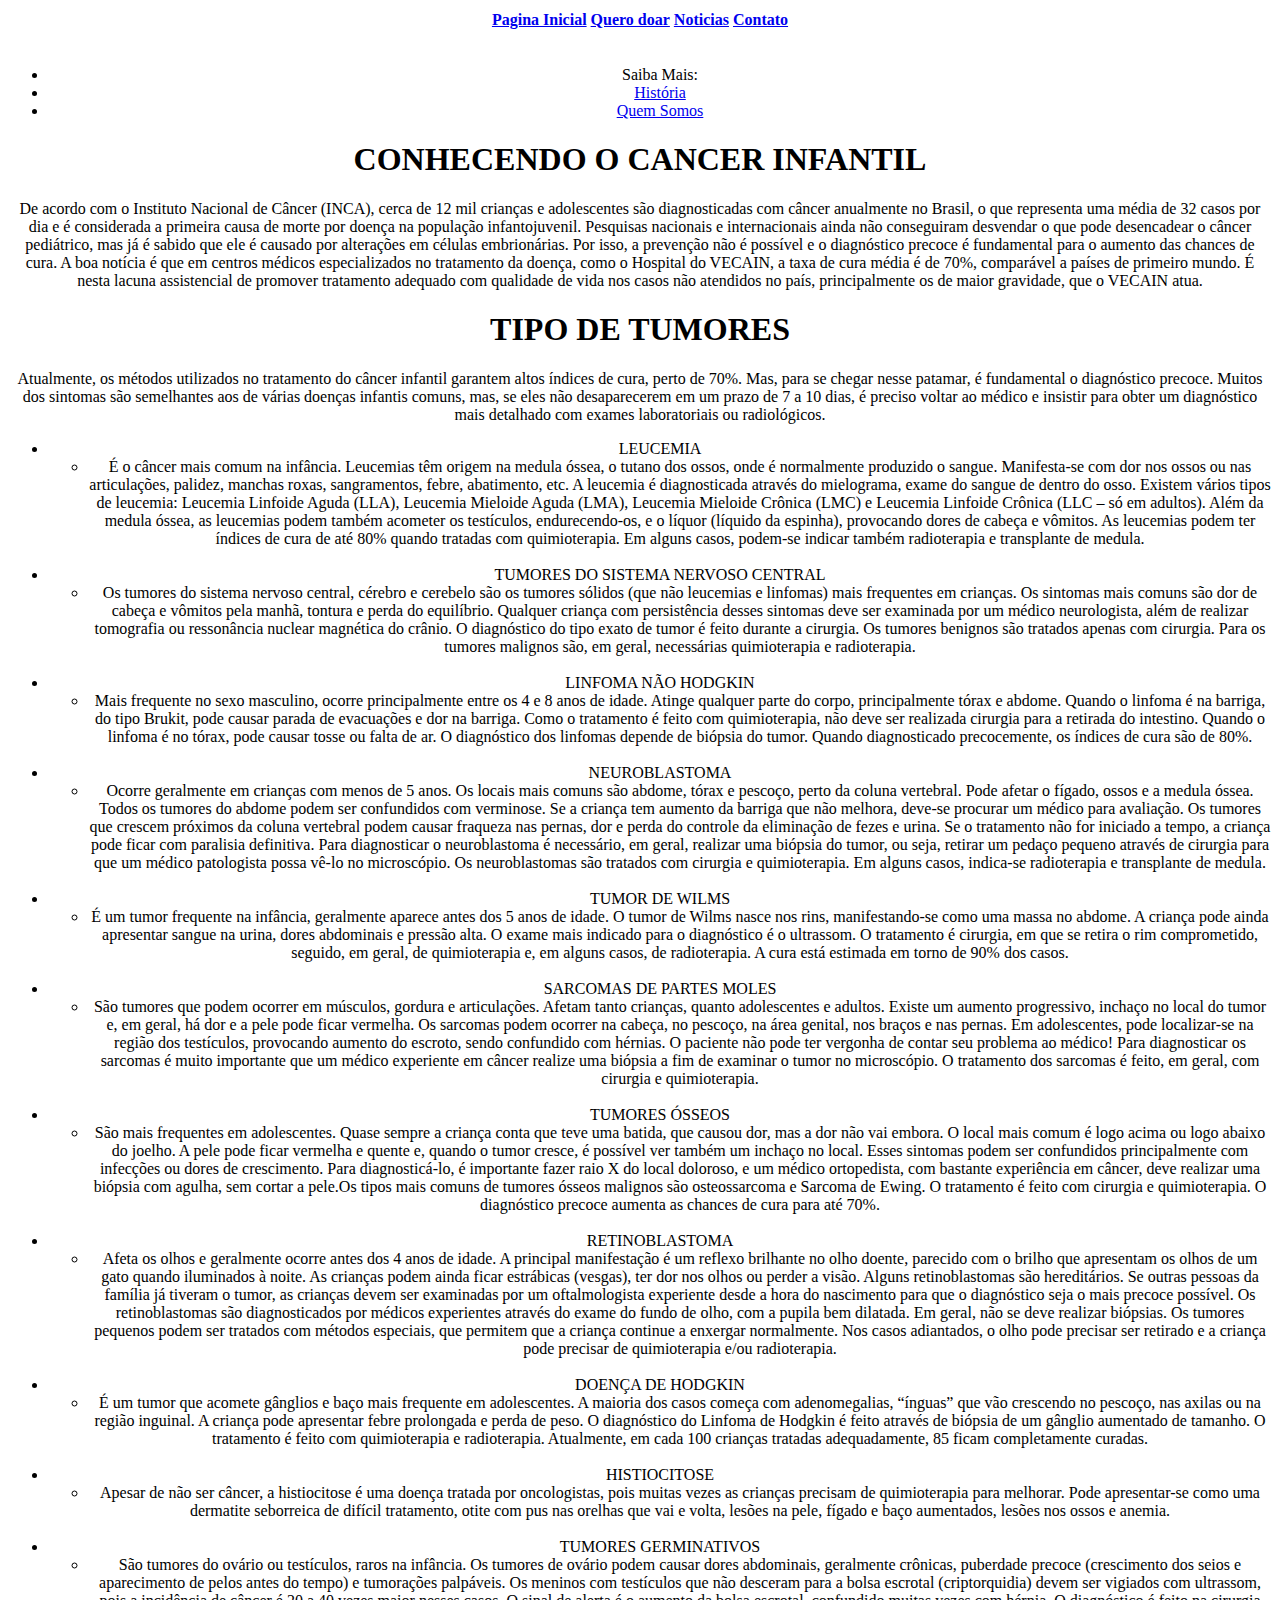
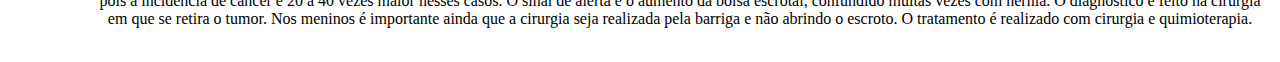
==== conhecendo_cancer.html @ ac243e57 "Add files via upload" ====
<!DOCTYPE html>
<html> <!-- Define um documento HTML -->
	<head>
		<meta charset="UTF-8"/>
		<title>CONHECENDO O CANCER INFANTIL</title>  <!-- titulo da pag-->
		<link rel="stylesheet" type="text/css" href="../CSS/cod1.css"> <!-- pega o css -->
	</head>

	<body> <!-- Corpo  -->
		<center>  <!-- Centralizar	  -->
		<header> <!--cabeçalho da pag--> 

		</header>
		
		<nav>  <!-- conjunto de links-->
			<table> <!-- Taabela  -->
				<tr> <!-- Linha  -->
					<th><a href="index.html" >Pagina Inicial</a> </th> <!--tag a: hiperlink, th: cabeçalho da table-->
					<th><a href="quero_doar.html" >Quero doar</a></th>
					<th><a href="noticias.html" >Noticias</a></th>
					<th><a href="contato.html" >Contato</a></th>
				</tr>
			</table>
		</nav> 
		</center>

		<section> <!-- define seções do doc -->
			 </br> <center>
			 <nav id=nav_submenu>
				<ul id=sublink> <!--lista--> 
				  <li id=sublink_cabec> Saiba Mais: </li>
				  <li id=sublink_linha><a href="história.html">História</a></li> <!-- li: item da lista -->
				  <li id=sublink_linha><a href="quem_somos.html">Quem Somos</a></li>
				</ul>
			  </nav>
			<center>
			
		
			
			
			
			<article id =article_QS> <!-- separar o conteudo indepente-->
				<h1 id=titulo1> CONHECENDO O CANCER INFANTIL </h1>
				<p> De acordo com o Instituto Nacional de Câncer (INCA), cerca de 12 mil crianças e adolescentes são diagnosticadas com câncer anualmente no Brasil, 
				o que representa uma média de 32 casos por dia e é considerada a primeira causa de morte por doença na população infantojuvenil.
				Pesquisas nacionais e internacionais ainda não conseguiram desvendar o que pode desencadear o câncer pediátrico, mas já é sabido que ele é causado 
				por alterações em células embrionárias. Por isso, a prevenção não é possível e o diagnóstico precoce é fundamental para o aumento das chances de cura.
				A boa notícia é que em centros médicos especializados no tratamento da doença, como o Hospital do VECAIN, a taxa de cura média é de 70%, 
				comparável a países de primeiro mundo. É nesta lacuna assistencial de promover tratamento adequado com qualidade de vida nos casos não atendidos no país, 
				principalmente os de maior gravidade, que o VECAIN atua.
				</p>
				
				<h1 id=titulo1> TIPO DE TUMORES </h1>
				<p> Atualmente, os métodos utilizados no tratamento do câncer infantil garantem altos índices de cura, perto de 70%. 
				Mas, para se chegar nesse patamar, é fundamental o diagnóstico precoce.
				Muitos dos sintomas são semelhantes aos de várias doenças infantis comuns, mas, se eles não desaparecerem em um prazo de 7 a 10 dias, 
				é preciso voltar ao médico e insistir para obter um diagnóstico mais detalhado com exames laboratoriais ou radiológicos.
				<ul>
				
					<li id=titulo2> LEUCEMIA </li>
						<ul>
							<li> É o câncer mais comum na infância. Leucemias têm origem na medula óssea, o tutano dos ossos, onde é normalmente produzido o sangue. 
							Manifesta-se com dor nos ossos ou nas articulações, palidez, manchas roxas, sangramentos, febre, abatimento, etc. 
							A leucemia é diagnosticada através do mielograma, exame do sangue de dentro do osso. 
							Existem vários tipos de leucemia: Leucemia Linfoide Aguda (LLA), Leucemia Mieloide Aguda (LMA), Leucemia Mieloide Crônica (LMC) e 
							Leucemia Linfoide Crônica (LLC – só em adultos).
							Além da medula óssea, as leucemias podem também acometer os testículos, endurecendo-os, e o líquor (líquido da espinha), 
							provocando dores de cabeça e vômitos. As leucemias podem ter índices de cura de até 80% quando tratadas com quimioterapia. 
							Em alguns casos, podem-se indicar também radioterapia e transplante de medula.
							</li> 
						</ul>
					</br>
					<li id=titulo2> TUMORES DO SISTEMA NERVOSO CENTRAL </li>
						<ul>
							<li> Os tumores do sistema nervoso central, cérebro e cerebelo são os tumores sólidos (que não leucemias e linfomas) mais frequentes em crianças. 
							Os sintomas mais comuns são dor de cabeça e vômitos pela manhã, tontura e perda do equilíbrio.
							Qualquer criança com persistência desses sintomas deve ser examinada por um médico neurologista, 
							além de realizar tomografia ou ressonância nuclear magnética do crânio. O diagnóstico do tipo exato de tumor é feito durante a cirurgia. 
							Os tumores benignos são tratados apenas com cirurgia. Para os tumores malignos são, em geral, necessárias quimioterapia e radioterapia.
							</li> 
						</ul>
					</br>
					<li id=titulo2> LINFOMA NÃO HODGKIN </li>
						<ul>
							<li> Mais frequente no sexo masculino, ocorre principalmente entre os 4 e 8 anos de idade. Atinge qualquer parte do corpo, principalmente tórax e abdome.
							Quando o linfoma é na barriga, do tipo Brukit, pode causar parada de evacuações e dor na barriga. 
							Como o tratamento é feito com quimioterapia, não deve ser realizada cirurgia para a retirada do intestino. 
							Quando o linfoma é no tórax, pode causar tosse ou falta de ar. O diagnóstico dos linfomas depende de biópsia do tumor.
							Quando diagnosticado precocemente, os índices de cura são de 80%.
							</li> 
						</ul>
					</br>
					<li id=titulo2> NEUROBLASTOMA </li>
						<ul>
							<li> Ocorre geralmente em crianças com menos de 5 anos. Os locais mais comuns são abdome, tórax e pescoço, perto da coluna vertebral.
							Pode afetar o fígado, ossos e a medula óssea. Todos os tumores do abdome podem ser confundidos com verminose.
							Se a criança tem aumento da barriga que não melhora, deve-se procurar um médico para avaliação.
							Os tumores que crescem próximos da coluna vertebral podem causar fraqueza nas pernas, dor e perda do controle da eliminação de fezes e urina. 
							Se o tratamento não for iniciado a tempo, a criança pode ficar com paralisia definitiva.
							Para diagnosticar o neuroblastoma é necessário, em geral, realizar uma biópsia do tumor, ou seja, 
							retirar um pedaço pequeno através de cirurgia para que um médico patologista possa vê-lo no microscópio. 
							Os neuroblastomas são tratados com cirurgia e quimioterapia. Em alguns casos, indica-se radioterapia e transplante de medula.
							</li> 
						</ul>
					</br>
					<li id=titulo2> TUMOR DE WILMS </li>
						<ul>
							<li> É um tumor frequente na infância, geralmente aparece antes dos 5 anos de idade. 
							O tumor de Wilms nasce nos rins, manifestando-se como uma massa no abdome. 
							A criança pode ainda apresentar sangue na urina, dores abdominais e pressão alta.
							O exame mais indicado para o diagnóstico é o ultrassom. 
							O tratamento é cirurgia, em que se retira o rim comprometido, seguido, em geral, de quimioterapia e, em alguns casos, de radioterapia. 
							A cura está estimada em torno de 90% dos casos.
							</li> 
						</ul>
					</br>
					<li id=titulo2> SARCOMAS DE PARTES MOLES </li>
						<ul>
							<li> São tumores que podem ocorrer em músculos, gordura e articulações. Afetam tanto crianças, quanto adolescentes e adultos. 
							Existe um aumento progressivo, inchaço no local do tumor e, em geral, há dor e a pele pode ficar vermelha.
							Os sarcomas podem ocorrer na cabeça, no pescoço, na área genital, nos braços e nas pernas. 
							Em adolescentes, pode localizar-se na região dos testículos, provocando aumento do escroto, sendo confundido com hérnias. 
							O paciente não pode ter vergonha de contar seu problema ao médico!
							Para diagnosticar os sarcomas é muito importante que um médico experiente em câncer realize uma biópsia a fim de examinar o tumor no microscópio.
							O tratamento dos sarcomas é feito, em geral, com cirurgia e quimioterapia.
							</li> 
						</ul>
					</br>
					<li id=titulo2> TUMORES ÓSSEOS </li>
						<ul>
							<li> São mais frequentes em adolescentes. Quase sempre a criança conta que teve uma batida, que causou dor, mas a dor não vai embora. 
							O local mais comum é logo acima ou logo abaixo do joelho. A pele pode ficar vermelha e quente e, quando o tumor cresce, 
							é possível ver também um inchaço no local.
							Esses sintomas podem ser confundidos principalmente com infecções ou dores de crescimento. 
							Para diagnosticá-lo, é importante fazer raio X do local doloroso, e um médico ortopedista, com bastante experiência em câncer, 
							deve realizar uma biópsia com agulha, sem cortar a pele.Os tipos mais comuns de tumores ósseos malignos são osteossarcoma e Sarcoma de Ewing. 
							O tratamento é feito com cirurgia e quimioterapia. O diagnóstico precoce aumenta as chances de cura para até 70%.
							</li> 
						</ul>
					</br>
					<li id=titulo2> RETINOBLASTOMA </li>
						<ul>
							<li> Afeta os olhos e geralmente ocorre antes dos 4 anos de idade. A principal manifestação é um reflexo brilhante no olho doente, 
							parecido com o brilho que apresentam os olhos de um gato quando iluminados à noite. As crianças podem ainda ficar estrábicas (vesgas), 
							ter dor nos olhos ou perder a visão. Alguns retinoblastomas são hereditários. Se outras pessoas da família já tiveram o tumor, 
							as crianças devem ser examinadas por um oftalmologista experiente desde a hora do nascimento para que o diagnóstico seja o mais precoce possível.
							Os retinoblastomas são diagnosticados por médicos experientes através do exame do fundo de olho, com a pupila bem dilatada. 
							Em geral, não se deve realizar biópsias. Os tumores pequenos podem ser tratados com métodos especiais, 
							que permitem que a criança continue a enxergar normalmente. Nos casos adiantados, o olho pode precisar ser retirado e a criança 
							pode precisar de quimioterapia e/ou radioterapia.
							</li> 
						</ul>
					</br>
					<li id=titulo2> DOENÇA DE HODGKIN </li>
						<ul>
							<li> É um tumor que acomete gânglios e baço mais frequente em adolescentes. 
							A maioria dos casos começa com adenomegalias, “ínguas” que vão crescendo no pescoço, nas axilas ou na região inguinal. 
							A criança pode apresentar febre prolongada e perda de peso.
							O diagnóstico do Linfoma de Hodgkin é feito através de biópsia de um gânglio aumentado de tamanho. 
							O tratamento é feito com quimioterapia e radioterapia. Atualmente, em cada 100 crianças tratadas adequadamente, 85 ficam completamente curadas.
							</li> 
						</ul>
					</br>
					<li id=titulo2> HISTIOCITOSE </li>
						<ul>
							<li> Apesar de não ser câncer, a histiocitose é uma doença tratada por oncologistas, pois muitas vezes as crianças precisam de quimioterapia para melhorar.
							Pode apresentar-se como uma dermatite seborreica de difícil tratamento, otite com pus nas orelhas que vai e volta, lesões na pele, 
							fígado e baço aumentados, lesões nos ossos e anemia.
							</li> 
						</ul>
					</br>
					<li id=titulo2> TUMORES GERMINATIVOS </li>
						<ul>
							<li> São tumores do ovário ou testículos, raros na infância. 
							Os tumores de ovário podem causar dores abdominais, geralmente crônicas, puberdade precoce (crescimento dos seios e aparecimento de pelos antes do tempo) 
							e tumorações palpáveis. Os meninos com testículos que não desceram para a bolsa escrotal (criptorquidia) devem ser vigiados com ultrassom, 
							pois a incidência de câncer é 20 a 40 vezes maior nesses casos. O sinal de alerta é o aumento da bolsa escrotal, confundido muitas vezes com hérnia. 
							O diagnóstico é feito na cirurgia em que se retira o tumor.
							Nos meninos é importante ainda que a cirurgia seja realizada pela barriga e não abrindo o escroto. O tratamento é realizado com cirurgia e quimioterapia.
							</li> 
						</ul>
					</br>
				</ul>
				</h3>
				
			</article>
		</section>


		</center>

	</body>
</html>
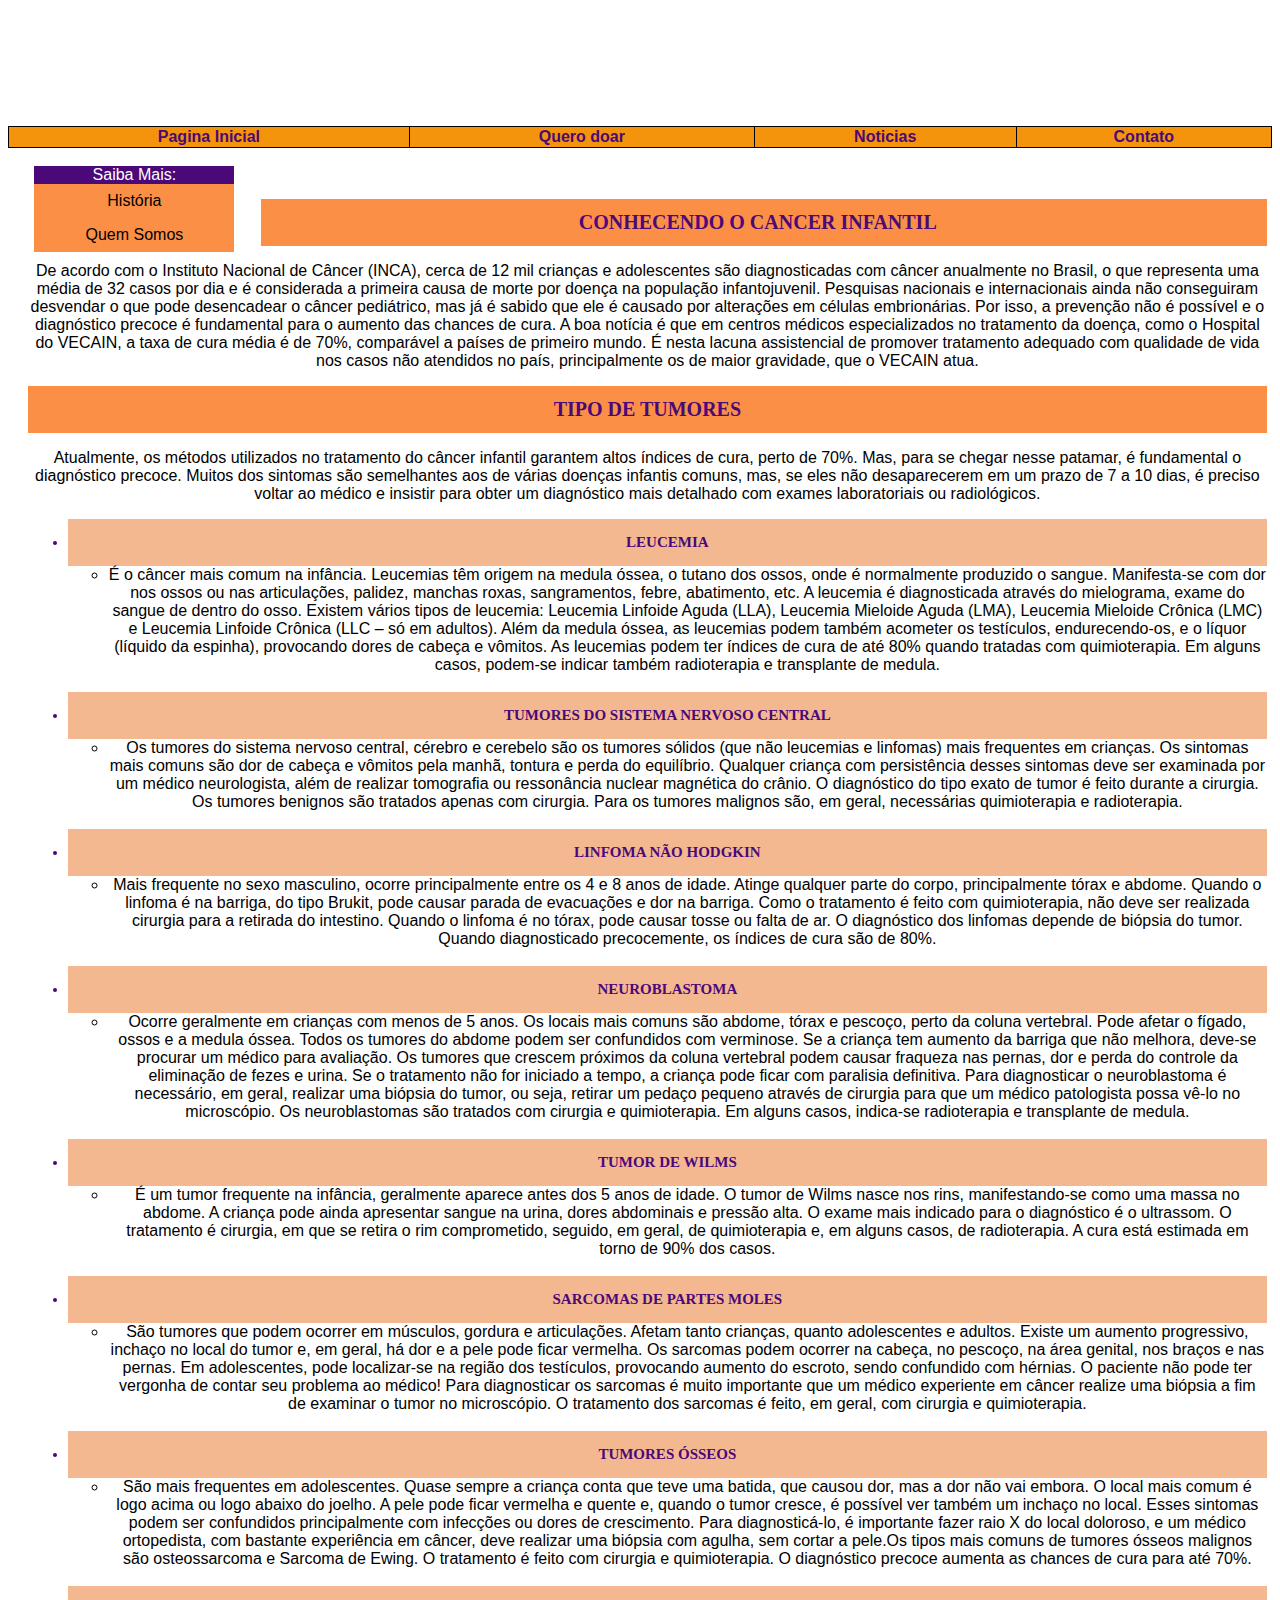
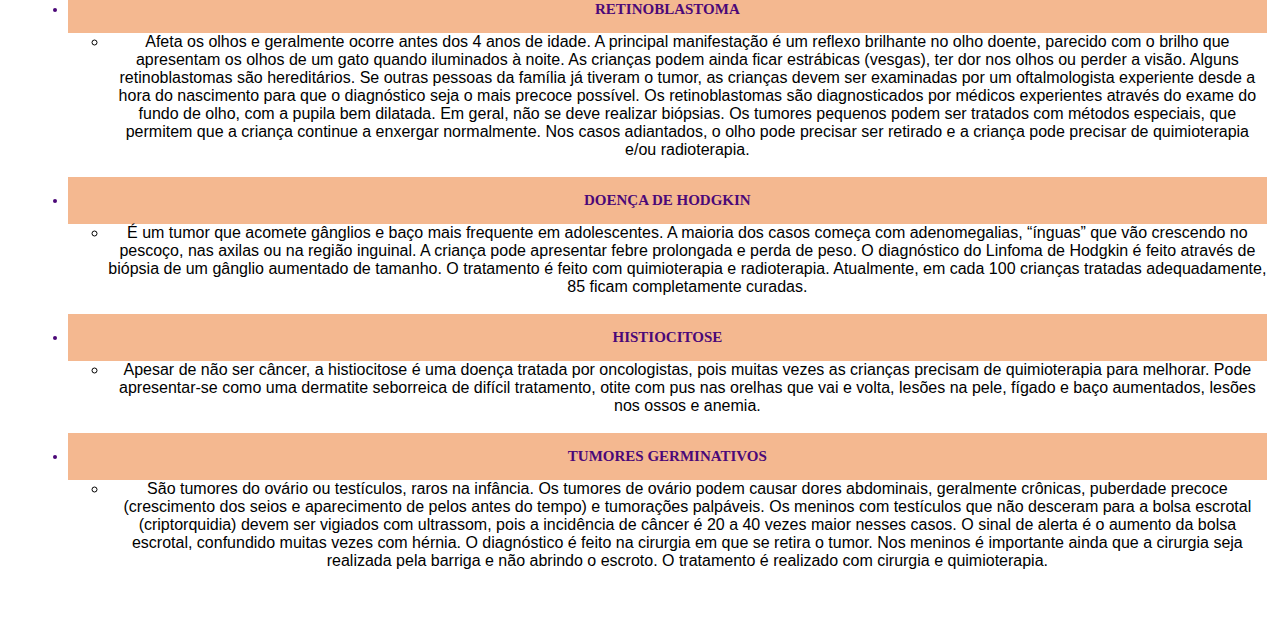
==== commit 30c623e0: "Update conhecendo_cancer.html" ====
--- a/conhecendo_cancer.html
+++ b/conhecendo_cancer.html
@@ -3,7 +3,7 @@
 	<head>
 		<meta charset="UTF-8"/>
 		<title>CONHECENDO O CANCER INFANTIL</title>  <!-- titulo da pag-->
-		<link rel="stylesheet" type="text/css" href="../CSS/cod1.css"> <!-- pega o css -->
+		<link rel="stylesheet" type="text/css" href="https://ramosmariana.github.io/CSS/cod1.css"> <!-- pega o css -->
 	</head>
 
 	<body> <!-- Corpo  -->
@@ -193,4 +193,4 @@
 </html> 
 
 
-	+	
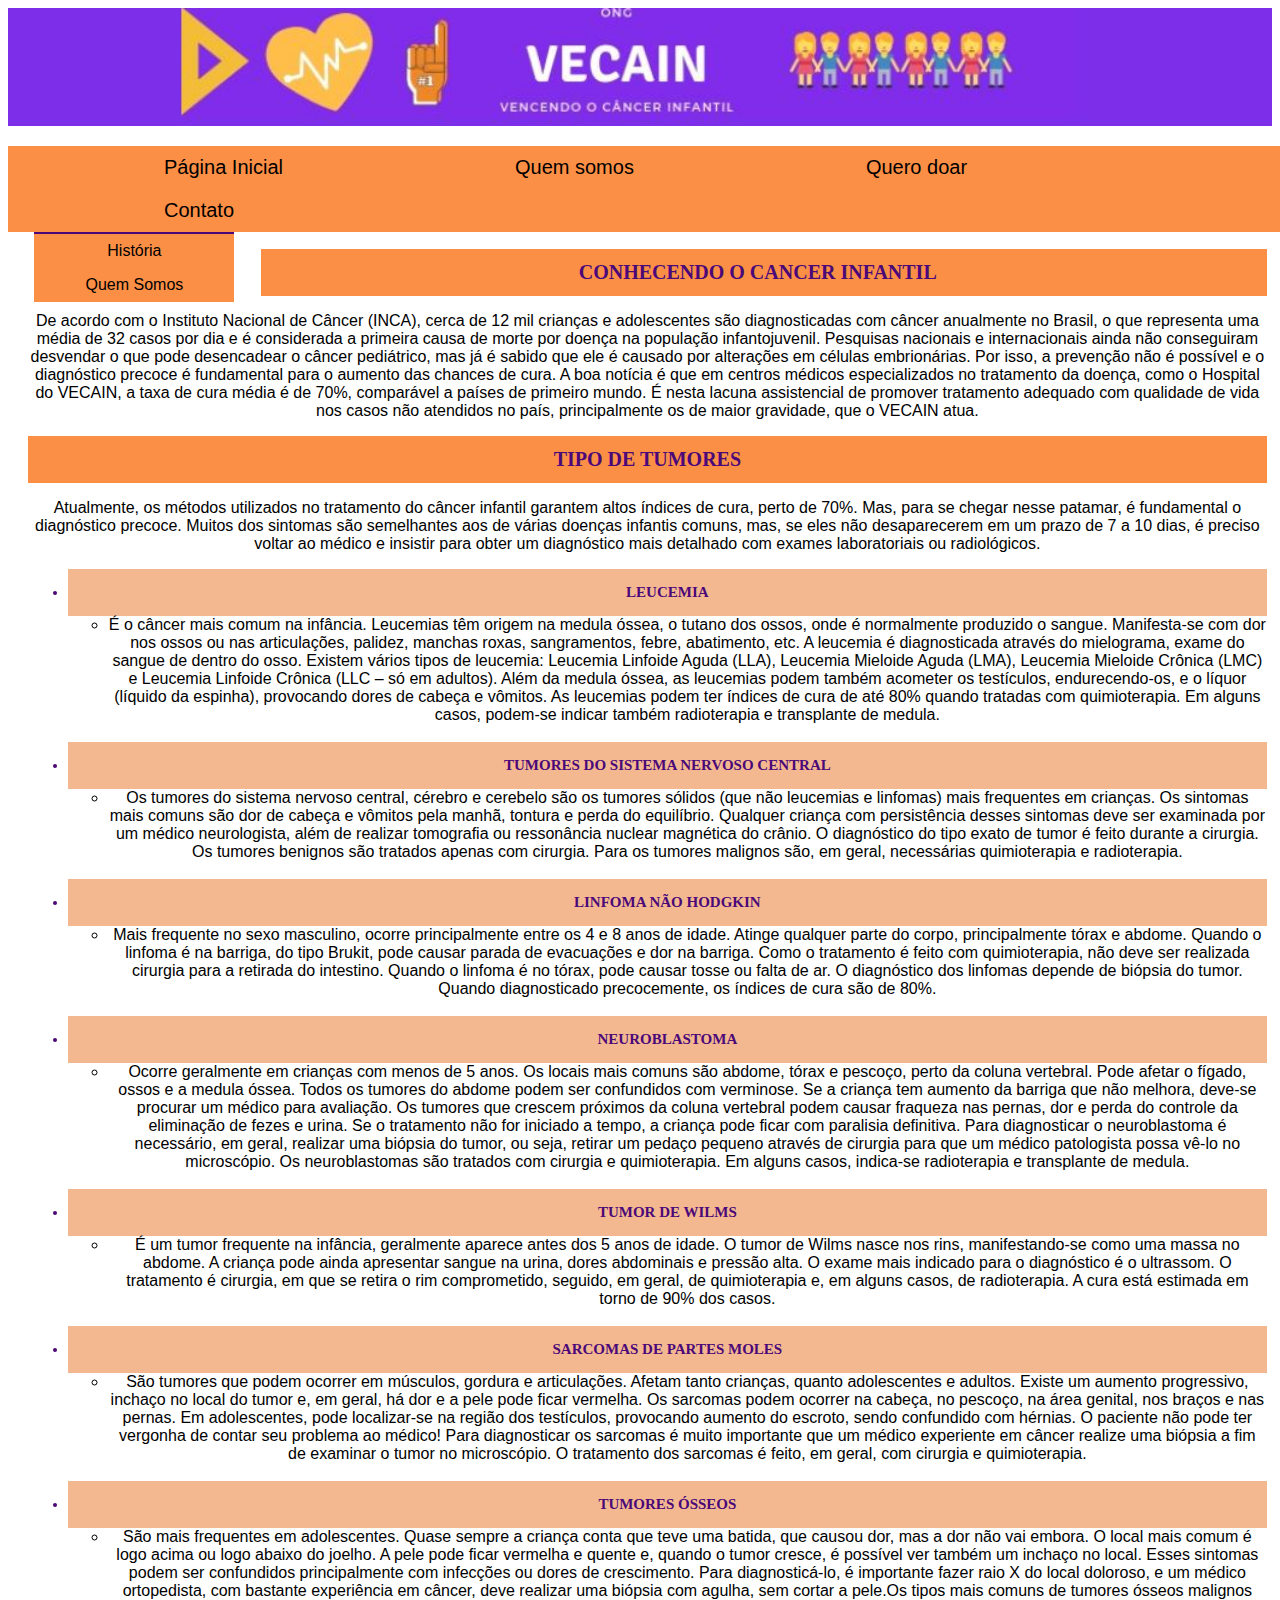
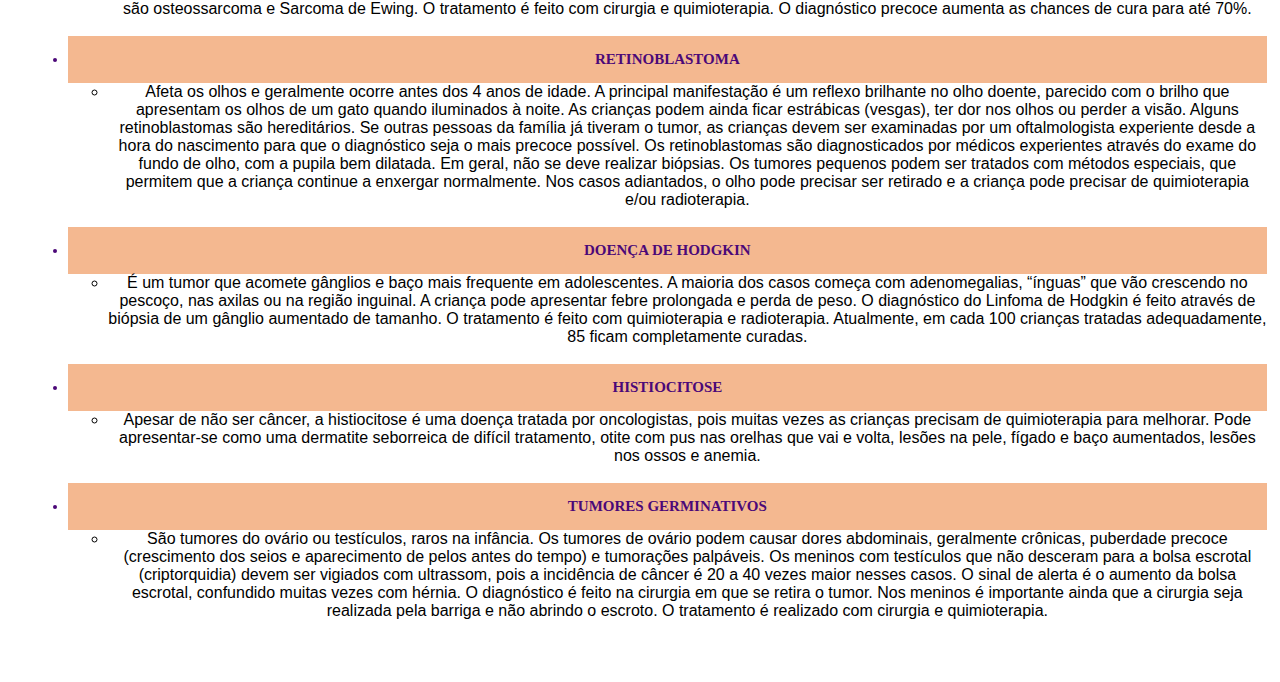
==== commit 0c32c27f: "Update conhecendo_cancer.html" ====
--- a/conhecendo_cancer.html
+++ b/conhecendo_cancer.html
@@ -12,16 +12,17 @@
 
 		</header>
 		
-		<nav>  <!-- conjunto de links-->
-			<table> <!-- Taabela  -->
-				<tr> <!-- Linha  -->
-					<th><a href="index.html" >Pagina Inicial</a> </th> <!--tag a: hiperlink, th: cabeçalho da table-->
-					<th><a href="quero_doar.html" >Quero doar</a></th>
-					<th><a href="noticias.html" >Noticias</a></th>
-					<th><a href="contato.html" >Contato</a></th>
-				</tr>
-			</table>
-		</nav> 
+			 <nav id=nav_submenu1>
+				<ul id=sublink1> 
+				  <li id=sublink_linha1><a href="index.html" >Página Inicial</a></li> 
+				  <li id=sublink_linha1><a href="quem_somos.html" >Quem somos</a></li>
+				  <li id=sublink_linha1><a href="quero_doar.html" >Quero doar</a></li>
+				  <li id=sublink_linha1><a href="contato.html" >Contato</a></li>
+				</ul>
+			  </nav>
+			  </br>
+			</br> </br>
+			</br> 
 		</center>
 
 		<section> <!-- define seções do doc -->
